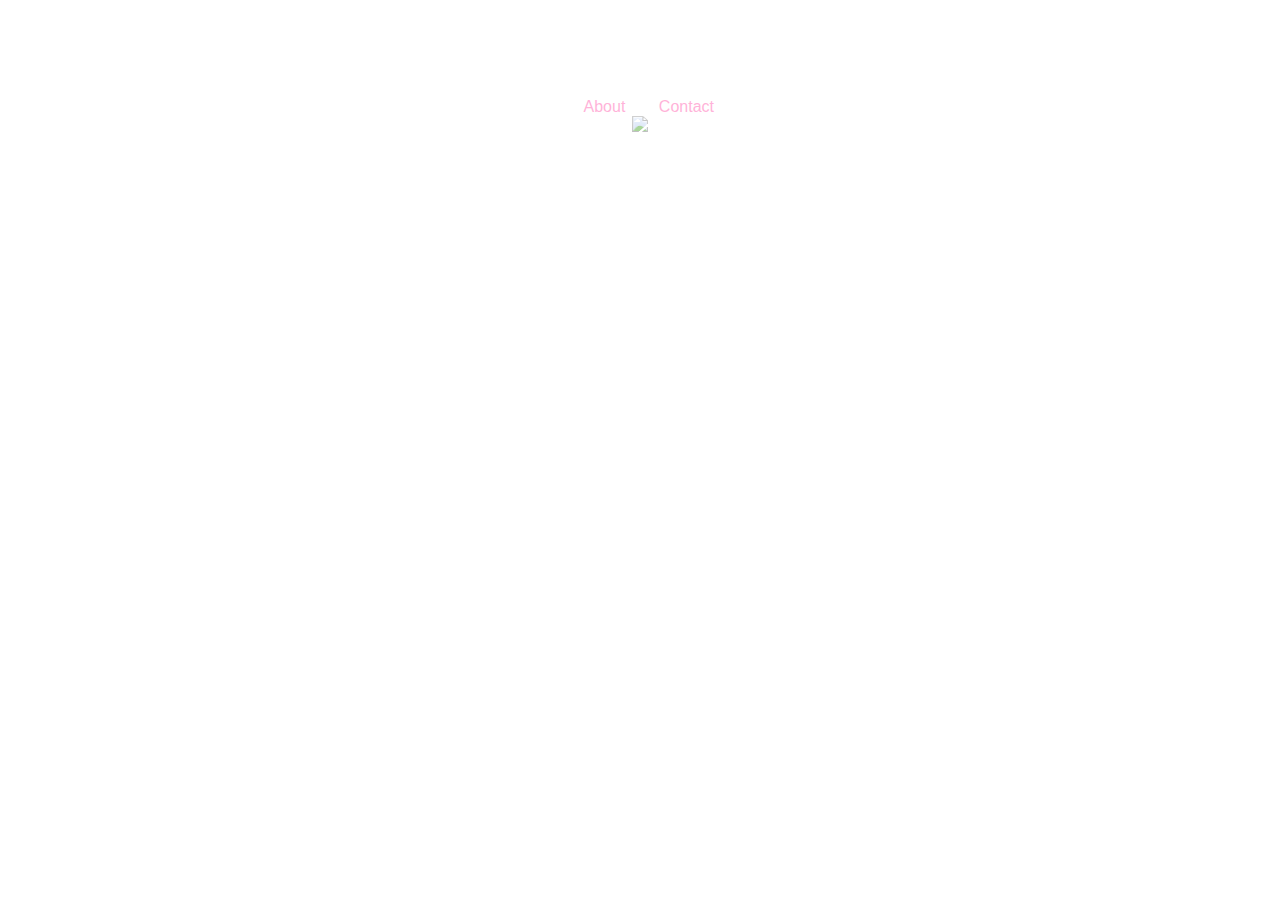
==== index.html @ 70f9816b "Update index.html" ====
<!DOCTYPE html>
<head><title>Lia Frazier Portfolio</title>
<link href='http://fonts.googleapis.com/css?family=Raleway:400,800' rel='stylesheet' type='text/css'>
<link rel="stylesheet" href="//maxcdn.bootstrapcdn.com/font-awesome/4.3.0/css/font-awesome.min.css">
<style>
  a {
    text-decoration:  none;
    color: hotpink;
  }
  body  {
  background: -webkit-linear-gradient(#FBD3E9 10%, #BB377D 90%); /* Chrome 10+, Saf5.1+ */
  background:    -moz-linear-gradient(#FBD3E9 10%, #BB377D 90%); /* FF3.6+ */
  background:     -ms-linear-gradient(#FBD3E9 10%, #BB377D 90%); /* IE10 */
  background:      -o-linear-gradient(#FBD3E9 10%, #BB377D 90%); /* Opera 11.10+ */
  background:         linear-gradient(#FBD3E9 10%, #BB377D 90%); /* W3C */
        
    font-family:  Century Gothic, Sans-Serif;
    color: white;
    background-attachment: fixed;
    background-image: url('http://imageshack.com/a/img540/522/GJwDdC.jpg');
    opacity: 50%;
  }
  
  h1  {
    font-family: 'Raleway', sans-serif;
    color: white;
  }
  
  #footer  {
    text-align: Center;
  }
</style>

</head>

<body>
  <section>
<center><h1>My Portfolio</h1>
<br>
<i class="fa fa-smile-o"></i> <a href="/about.html">About</a> | <i class="fa fa-envelope-o"></i> <a href="/contact.html">Contact</a>
<br>
<img src="http://imageshack.com/a/img538/4505/8zS3JO.png"><br><br>
</center>
</section>

<div id="footer">
  
  Lia Frazier, 2015
  
</div>
</body>

<footer>
  
  
  
</footer>
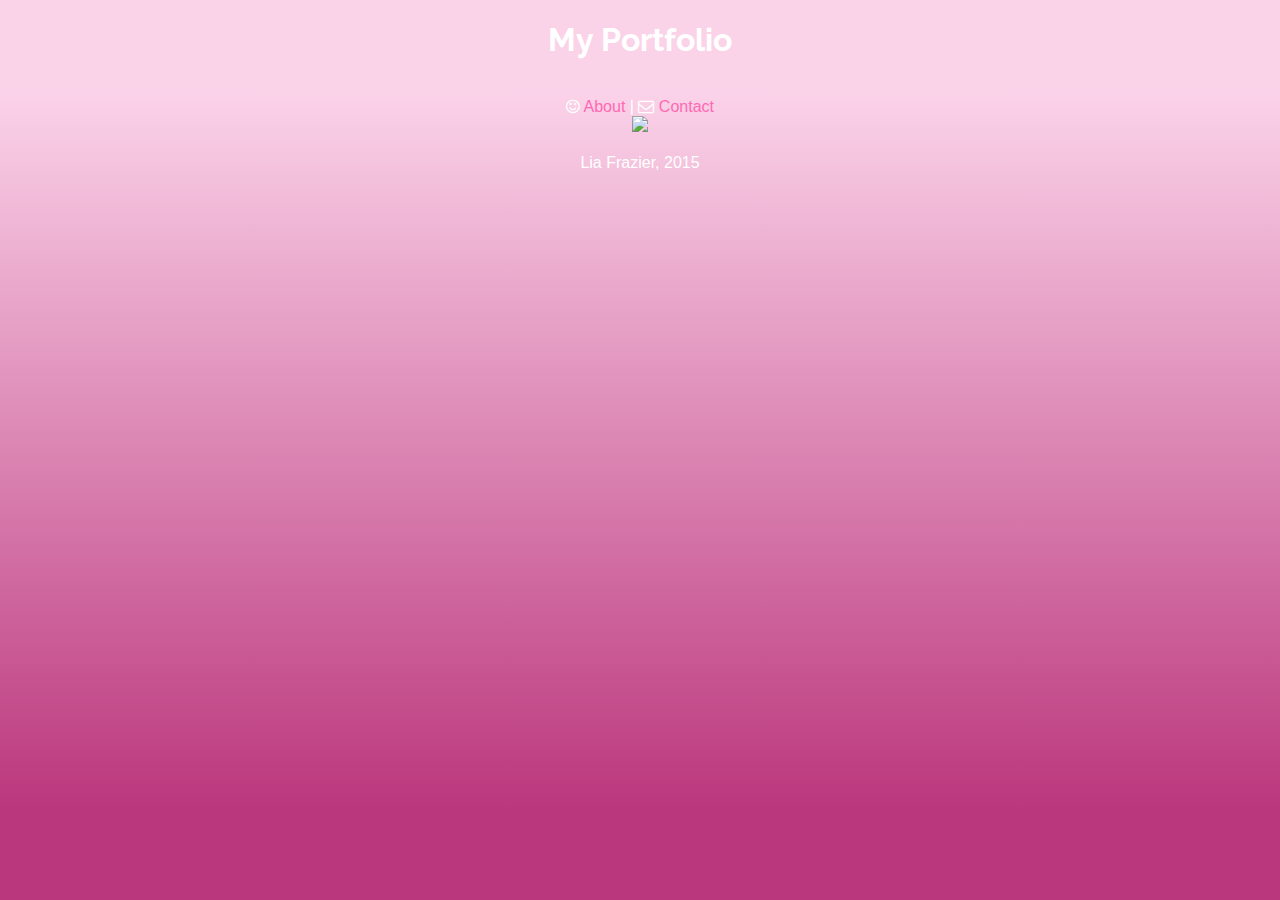
==== commit 74cd864d: "Update index.html" ====
--- a/index.html
+++ b/index.html
@@ -17,8 +17,6 @@
     font-family:  Century Gothic, Sans-Serif;
     color: white;
     background-attachment: fixed;
-    background-image: url('http://imageshack.com/a/img540/522/GJwDdC.jpg');
-    opacity: 50%;
   }
   
   h1  {
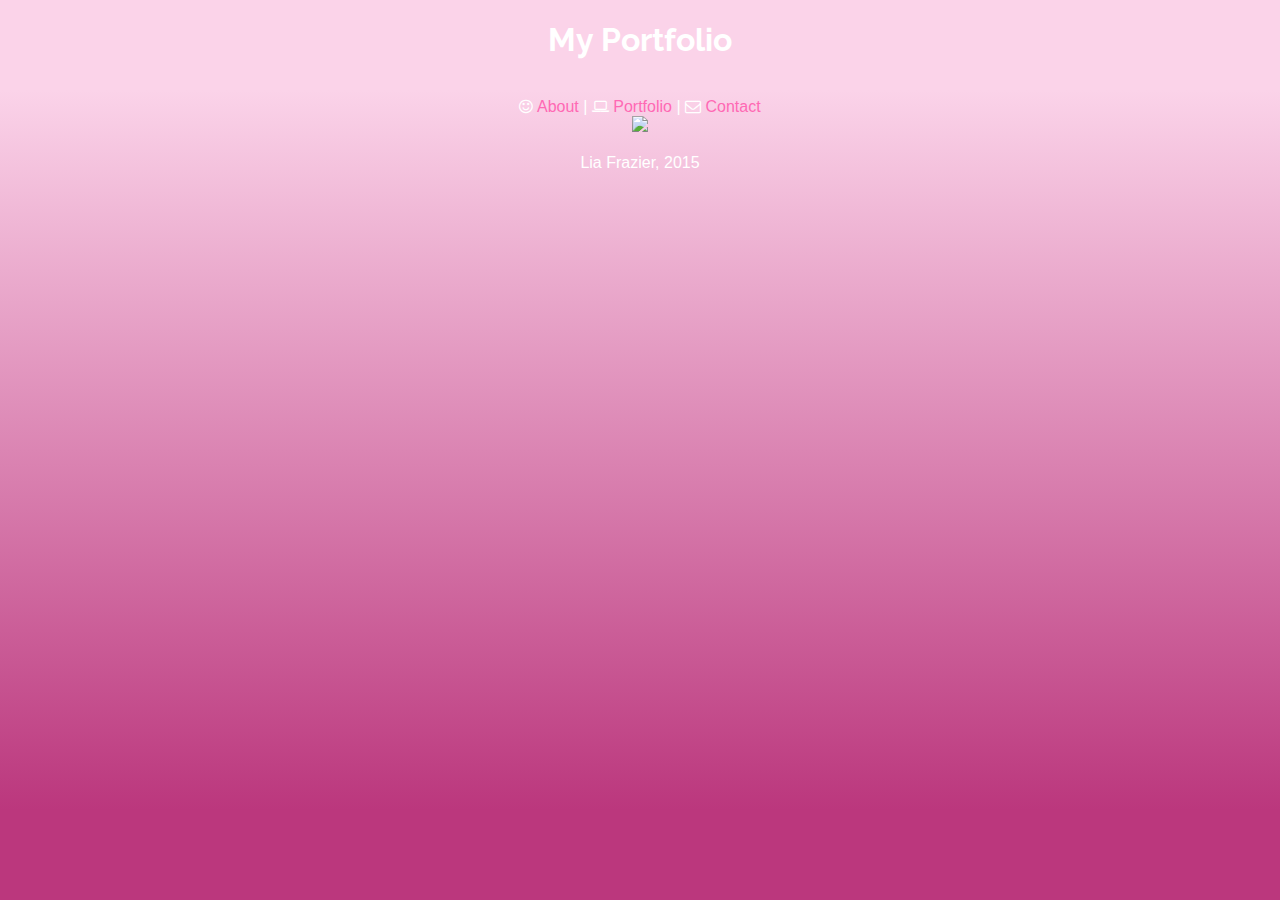
==== commit b846d264: "update" ====
--- a/index.html
+++ b/index.html
@@ -35,21 +35,20 @@
   <section>
 <center><h1>My Portfolio</h1>
 <br>
-<i class="fa fa-smile-o"></i> <a href="/about.html">About</a> | <i class="fa fa-envelope-o"></i> <a href="/contact.html">Contact</a>
+<i class="fa fa-smile-o"></i> <a href="/about.html">About</a> | <i class="fa fa-laptop"></i> <a href="/portfolio.html">Portfolio</a> | <i class="fa fa-envelope-o"></i> <a href="/contact.html">Contact</a>
 <br>
 <img src="http://imageshack.com/a/img538/4505/8zS3JO.png"><br><br>
 </center>
 </section>
 
-<div id="footer">
+
+</body>
+
+<footer>
+  <div id="footer">
   
   Lia Frazier, 2015
   
 </div>
-</body>
-
-<footer>
-  
-  
   
 </footer>
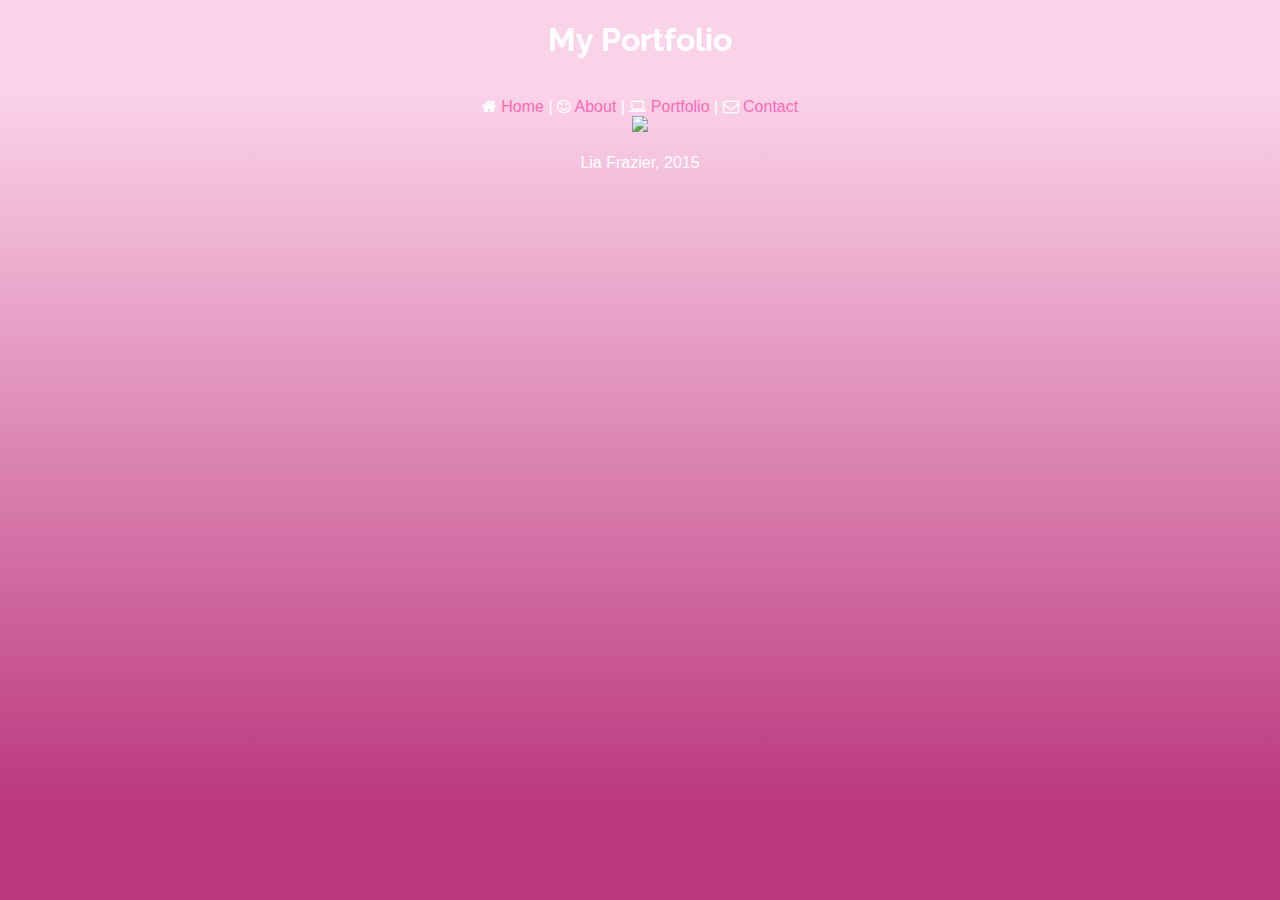
==== commit 88dc291b: "1" ====
--- a/index.html
+++ b/index.html
@@ -1,54 +1,45 @@
 <!DOCTYPE html>
-<head><title>Lia Frazier Portfolio</title>
+
+<head>
+<title>Lia Frazier Portfolio</title>
 <link href='http://fonts.googleapis.com/css?family=Raleway:400,800' rel='stylesheet' type='text/css'>
 <link rel="stylesheet" href="//maxcdn.bootstrapcdn.com/font-awesome/4.3.0/css/font-awesome.min.css">
 <style>
-  a {
-    text-decoration:  none;
-    color: hotpink;
-  }
-  body  {
-  background: -webkit-linear-gradient(#FBD3E9 10%, #BB377D 90%); /* Chrome 10+, Saf5.1+ */
-  background:    -moz-linear-gradient(#FBD3E9 10%, #BB377D 90%); /* FF3.6+ */
-  background:     -ms-linear-gradient(#FBD3E9 10%, #BB377D 90%); /* IE10 */
-  background:      -o-linear-gradient(#FBD3E9 10%, #BB377D 90%); /* Opera 11.10+ */
-  background:         linear-gradient(#FBD3E9 10%, #BB377D 90%); /* W3C */
-        
-    font-family:  Century Gothic, Sans-Serif;
-    color: white;
-    background-attachment: fixed;
-  }
-  
-  h1  {
-    font-family: 'Raleway', sans-serif;
-    color: white;
-  }
-  
-  #footer  {
-    text-align: Center;
-  }
+a {
+	text-decoration: none;
+	color: hotpink;
+}
+body {
+	background: -webkit-linear-gradient(#FBD3E9 10%, #BB377D 90%); /* Chrome 10+, Saf5.1+ */
+	background: -moz-linear-gradient(#FBD3E9 10%, #BB377D 90%); /* FF3.6+ */
+	background: -ms-linear-gradient(#FBD3E9 10%, #BB377D 90%); /* IE10 */
+	background: -o-linear-gradient(#FBD3E9 10%, #BB377D 90%); /* Opera 11.10+ */
+	background: linear-gradient(#FBD3E9 10%, #BB377D 90%); /* W3C */
+	font-family: Century Gothic, Sans-Serif;
+	color: white;
+	background-attachment: fixed;
+}
+h1 {
+	font-family: 'Raleway', sans-serif;
+	color: white;
+}
+#footer {
+	text-align: Center;
+}
 </style>
-
 </head>
 
 <body>
-  <section>
-<center><h1>My Portfolio</h1>
-<br>
-<i class="fa fa-smile-o"></i> <a href="/about.html">About</a> | <i class="fa fa-laptop"></i> <a href="/portfolio.html">Portfolio</a> | <i class="fa fa-envelope-o"></i> <a href="/contact.html">Contact</a>
-<br>
-<img src="http://imageshack.com/a/img538/4505/8zS3JO.png"><br><br>
-</center>
+<section>
+  <center>
+    <h1>My Portfolio</h1>
+    <br>
+    <i class="fa fa-home"></i> <a href="index.html">Home</a> | <i class="fa fa-smile-o"></i> <a href="/about.html">About</a> | <i class="fa fa-laptop"></i> <a href="/portfolio.html">Portfolio</a> | <i class="fa fa-envelope-o"></i> <a href="/contact.html">Contact</a> <br>
+    <img src="http://imageshack.com/a/img538/4505/8zS3JO.png"><br>
+    <br>
+  </center>
 </section>
-
-
 </body>
-
 <footer>
-  <div id="footer">
-  
-  Lia Frazier, 2015
-  
-</div>
-  
+  <div id="footer">Lia Frazier, 2015</div>
 </footer>
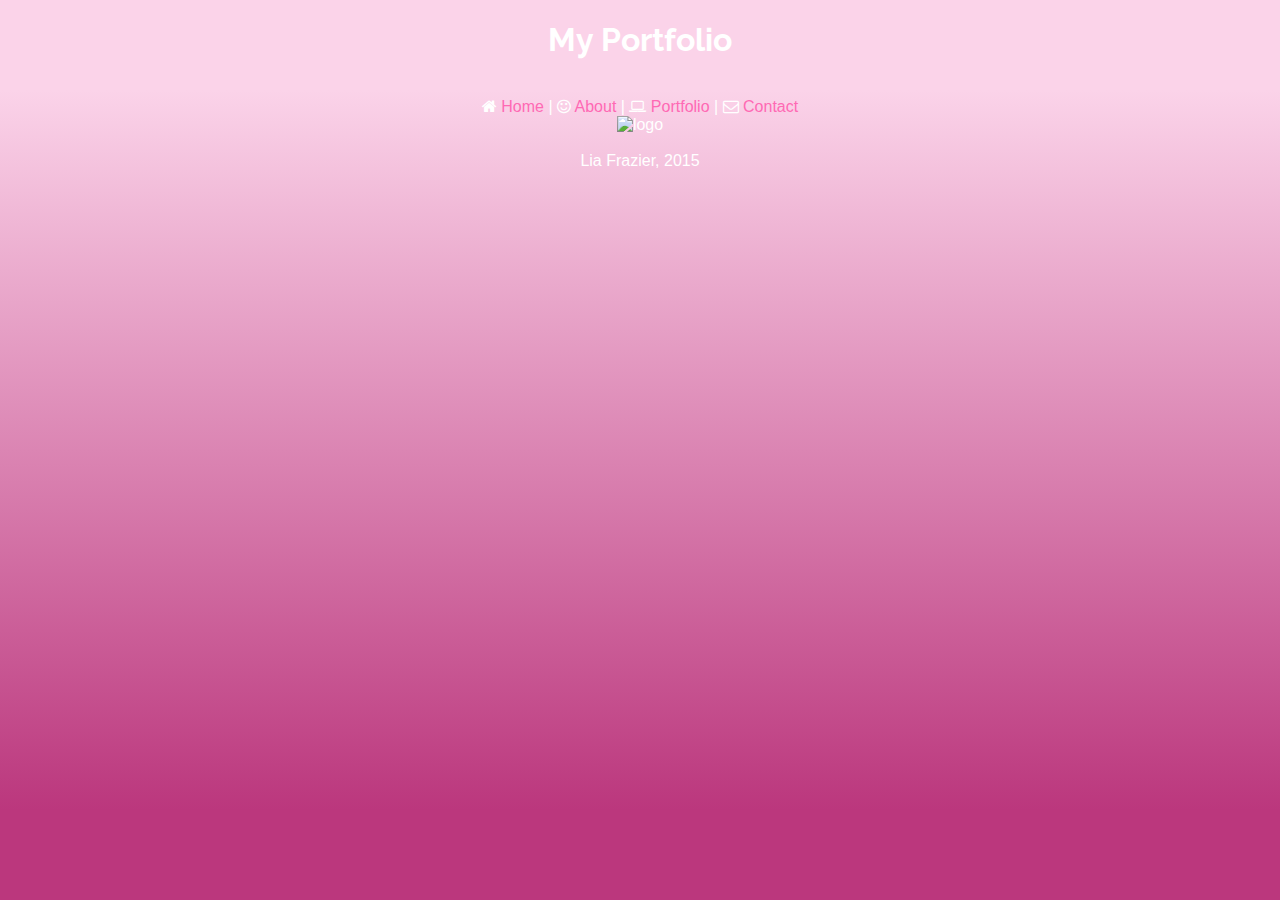
==== commit 43a50e90: "1" ====
--- a/index.html
+++ b/index.html
@@ -26,20 +26,21 @@
 #footer {
 	text-align: Center;
 }
+.center {
+	text-align: center
+}
 </style>
 </head>
 
 <body>
-<section>
-  <center>
-    <h1>My Portfolio</h1>
-    <br>
-    <i class="fa fa-home"></i> <a href="index.html">Home</a> | <i class="fa fa-smile-o"></i> <a href="/about.html">About</a> | <i class="fa fa-laptop"></i> <a href="/portfolio.html">Portfolio</a> | <i class="fa fa-envelope-o"></i> <a href="/contact.html">Contact</a> <br>
-    <img src="http://imageshack.com/a/img538/4505/8zS3JO.png"><br>
-    <br>
-  </center>
+<section class="center">
+  <h1>My Portfolio</h1>
+  <br>
+  <i class="fa fa-home"></i> <a href="index.html">Home</a> | <i class="fa fa-smile-o"></i> <a href="/about.html">About</a> | <i class="fa fa-laptop"></i> <a href="/portfolio.html">Portfolio</a> | <i class="fa fa-envelope-o"></i> <a href="/contact.html">Contact</a> <br>
+  <img src="http://imageshack.com/a/img538/4505/8zS3JO.png" alt="logo"><br>
+  <br>
 </section>
-</body>
 <footer>
   <div id="footer">Lia Frazier, 2015</div>
 </footer>
+</body>
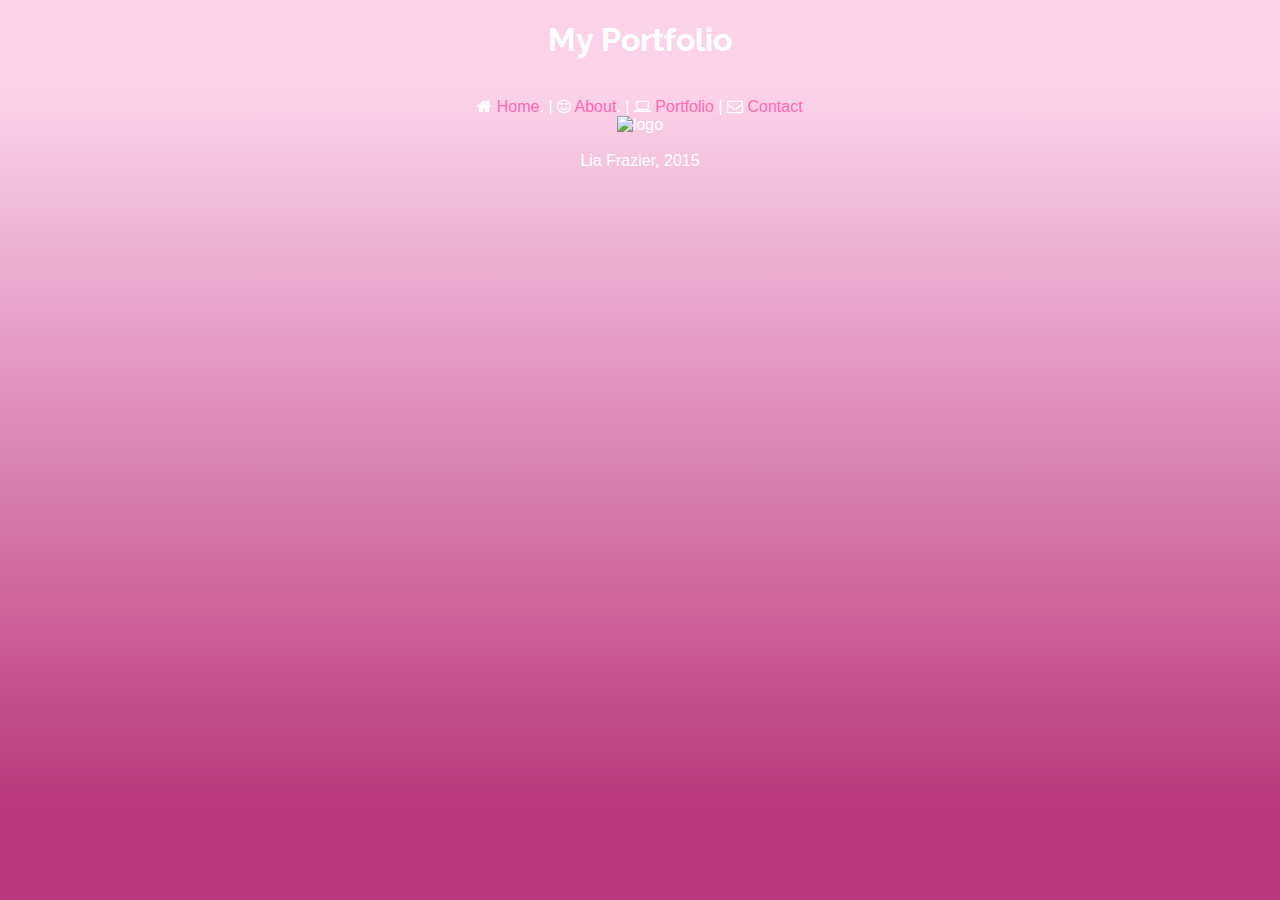
==== commit a57067f9: "Update index.html" ====
--- a/index.html
+++ b/index.html
@@ -36,7 +36,7 @@
 <section class="center">
   <h1>My Portfolio</h1>
   <br>
-  <i class="fa fa-home"></i> <a href="index.html">Home</a> | <i class="fa fa-smile-o"></i> <a href="/about.html">About</a> | <i class="fa fa-laptop"></i> <a href="/portfolio.html">Portfolio</a> | <i class="fa fa-envelope-o"></i> <a href="/contact.html">Contact</a> <br>
+  <i class="fa fa-home"></i> <a href="index.html">Home</a>. | <i class="fa fa-smile-o"></i> <a href="/about.html">About</a>. | <i class="fa fa-laptop"></i> <a href="/portfolio.html">Portfolio</a> | <i class="fa fa-envelope-o"></i> <a href="/contact.html">Contact</a> <br>
   <img src="http://imageshack.com/a/img538/4505/8zS3JO.png" alt="logo"><br>
   <br>
 </section>
